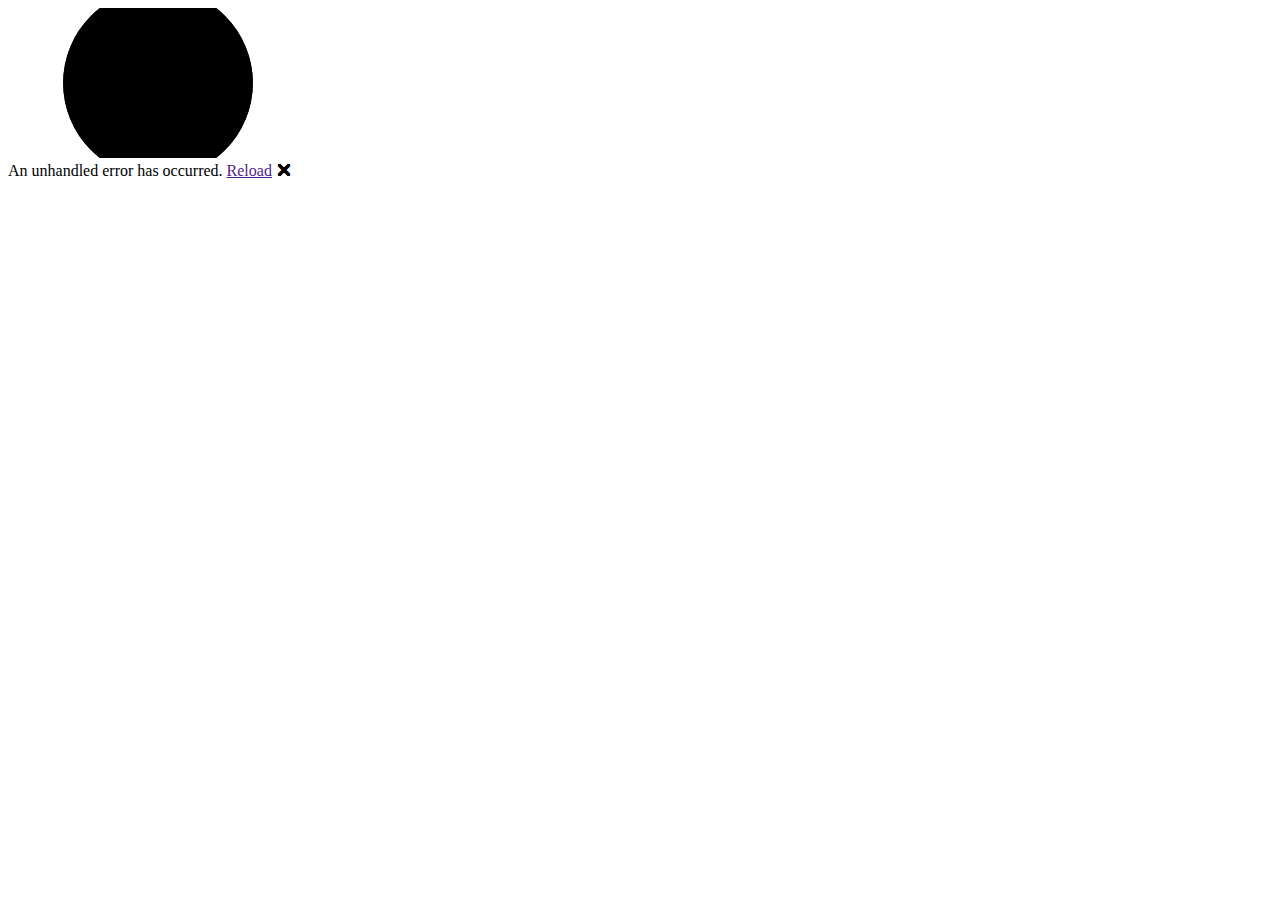
==== App_LicenseManager/Client/wwwroot/index.html @ aa644096 "Agregar archivos de proyecto." ====
<!DOCTYPE html>
<html lang="en">

<head>
    <meta charset="utf-8" />
    <meta name="viewport" content="width=device-width, initial-scale=1.0, maximum-scale=1.0, user-scalable=no" />
    <title>App_LicenseManager</title>
    <base href="/" />
    <link href="css/bootstrap/bootstrap.min.css" rel="stylesheet" />
    <link href="css/app.css" rel="stylesheet" />
    <link rel="icon" type="image/png" href="favicon.png" />
    <link href="App_LicenseManager.Client.styles.css" rel="stylesheet" />
    <link href="manifest.json" rel="manifest" />
    <link rel="apple-touch-icon" sizes="512x512" href="icon-512.png" />
    <link rel="apple-touch-icon" sizes="192x192" href="icon-192.png" />
</head>

<body>
    <div id="app">
        <svg class="loading-progress">
            <circle r="40%" cx="50%" cy="50%" />
            <circle r="40%" cx="50%" cy="50%" />
        </svg>
        <div class="loading-progress-text"></div>
    </div>

    <div id="blazor-error-ui">
        An unhandled error has occurred.
        <a href="" class="reload">Reload</a>
        <a class="dismiss">🗙</a>
    </div>
    <script src="_content/Microsoft.AspNetCore.Components.WebAssembly.Authentication/AuthenticationService.js"></script>
    <script src="_framework/blazor.webassembly.js"></script>
    <script>navigator.serviceWorker.register('service-worker.js');</script>
</body>

</html>
---- App_LicenseManager/Client/wwwroot/css/app.css ----
@import url('open-iconic/font/css/open-iconic-bootstrap.min.css');

html, body {
    font-family: 'Helvetica Neue', Helvetica, Arial, sans-serif;
}

h1:focus {
    outline: none;
}

a, .btn-link {
    color: #0071c1;
}

.btn-primary {
    color: #fff;
    background-color: #1b6ec2;
    border-color: #1861ac;
}

.btn:focus, .btn:active:focus, .btn-link.nav-link:focus, .form-control:focus, .form-check-input:focus {
  box-shadow: 0 0 0 0.1rem white, 0 0 0 0.25rem #258cfb;
}

.content {
    padding-top: 1.1rem;
}

.valid.modified:not([type=checkbox]) {
    outline: 1px solid #26b050;
}

.invalid {
    outline: 1px solid red;
}

.validation-message {
    color: red;
}

#blazor-error-ui {
    background: lightyellow;
    bottom: 0;
    box-shadow: 0 -1px 2px rgba(0, 0, 0, 0.2);
    display: none;
    left: 0;
    padding: 0.6rem 1.25rem 0.7rem 1.25rem;
    position: fixed;
    width: 100%;
    z-index: 1000;
}

    #blazor-error-ui .dismiss {
        cursor: pointer;
        position: absolute;
        right: 0.75rem;
        top: 0.5rem;
    }

.blazor-error-boundary {
    background: url([data-uri]) no-repeat 1rem/1.8rem, #b32121;
    padding: 1rem 1rem 1rem 3.7rem;
    color: white;
}

    .blazor-error-boundary::after {
        content: "An error has occurred."
    }

.loading-progress {
    position: relative;
    display: block;
    width: 8rem;
    height: 8rem;
    margin: 20vh auto 1rem auto;
}

    .loading-progress circle {
        fill: none;
        stroke: #e0e0e0;
        stroke-width: 0.6rem;
        transform-origin: 50% 50%;
        transform: rotate(-90deg);
    }

        .loading-progress circle:last-child {
            stroke: #1b6ec2;
            stroke-dasharray: calc(3.141 * var(--blazor-load-percentage, 0%) * 0.8), 500%;
            transition: stroke-dasharray 0.05s ease-in-out;
        }

.loading-progress-text {
    position: absolute;
    text-align: center;
    font-weight: bold;
    inset: calc(20vh + 3.25rem) 0 auto 0.2rem;
}

    .loading-progress-text:after {
        content: var(--blazor-load-percentage-text, "Loading");
    }
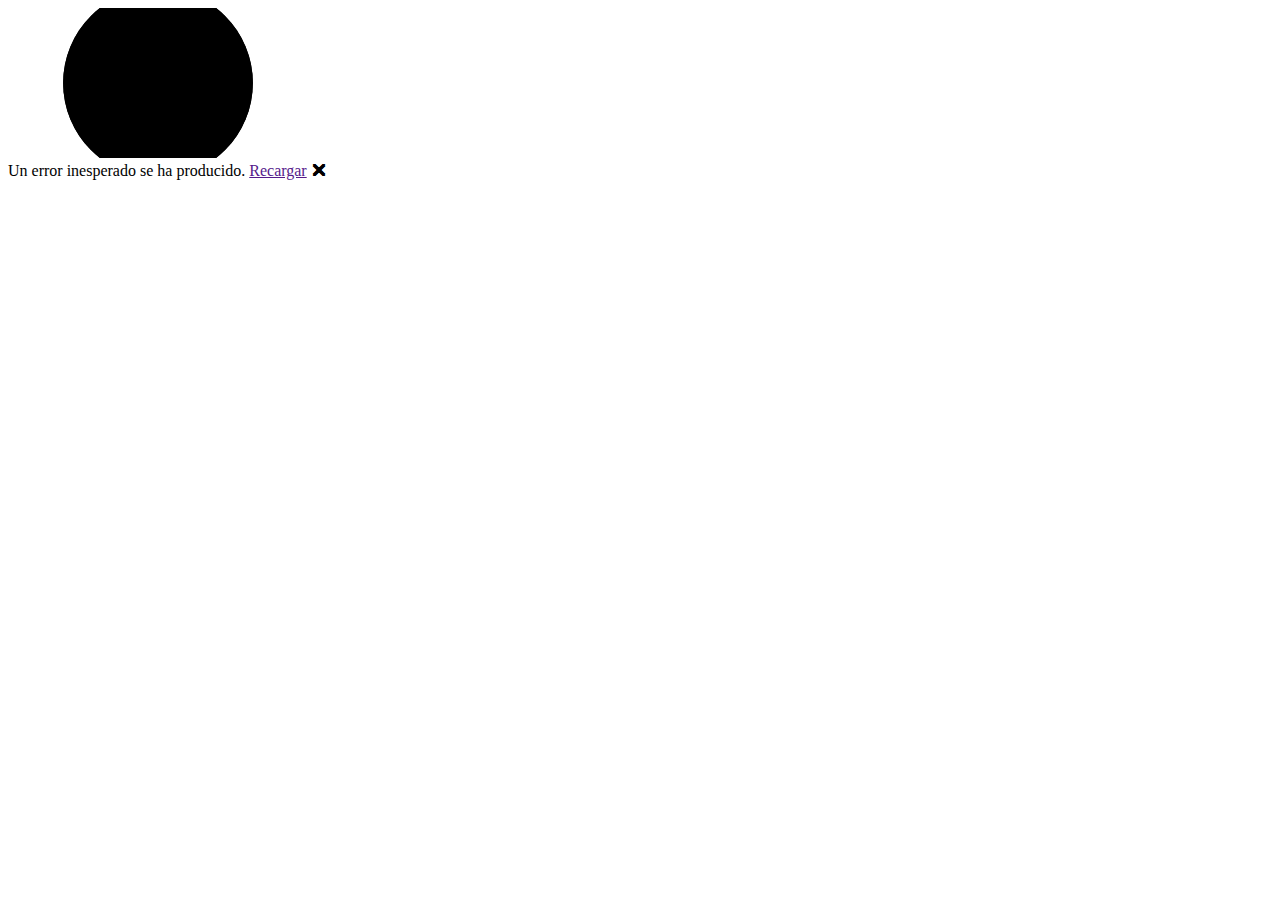
==== commit a836f089: "Cambios en rama develop MudBlazor ok" ====
--- a/App_LicenseManager/Client/wwwroot/index.html
+++ b/App_LicenseManager/Client/wwwroot/index.html
@@ -1,15 +1,18 @@
 <!DOCTYPE html>
-<html lang="en">
+<html lang="es">
 
 <head>
     <meta charset="utf-8" />
     <meta name="viewport" content="width=device-width, initial-scale=1.0, maximum-scale=1.0, user-scalable=no" />
-    <title>App_LicenseManager</title>
+    <title>Gestor de Licencias</title>
     <base href="/" />
     <link href="css/bootstrap/bootstrap.min.css" rel="stylesheet" />
     <link href="css/app.css" rel="stylesheet" />
     <link rel="icon" type="image/png" href="favicon.png" />
     <link href="App_LicenseManager.Client.styles.css" rel="stylesheet" />
+    <link href="_content/Blazored.Modal/blazored-modal.css" rel="stylesheet" />
+    <link href="https://fonts.googleapis.com/css?family=Roboto:300,400,500,700&display=swap" rel="stylesheet" />
+    <link href="_content/MudBlazor/MudBlazor.min.css" rel="stylesheet" />
     <link href="manifest.json" rel="manifest" />
     <link rel="apple-touch-icon" sizes="512x512" href="icon-512.png" />
     <link rel="apple-touch-icon" sizes="192x192" href="icon-192.png" />
@@ -25,12 +28,14 @@
     </div>
 
     <div id="blazor-error-ui">
-        An unhandled error has occurred.
-        <a href="" class="reload">Reload</a>
+        Un error inesperado se ha producido.
+        <a href="" class="reload">Recargar</a>
         <a class="dismiss">🗙</a>
     </div>
     <script src="_content/Microsoft.AspNetCore.Components.WebAssembly.Authentication/AuthenticationService.js"></script>
     <script src="_framework/blazor.webassembly.js"></script>
+    <script src="_content/Blazored.Modal/blazored.modal.js"></script>
+    <script src="_content/MudBlazor/MudBlazor.min.js"></script>
     <script>navigator.serviceWorker.register('service-worker.js');</script>
 </body>
 
